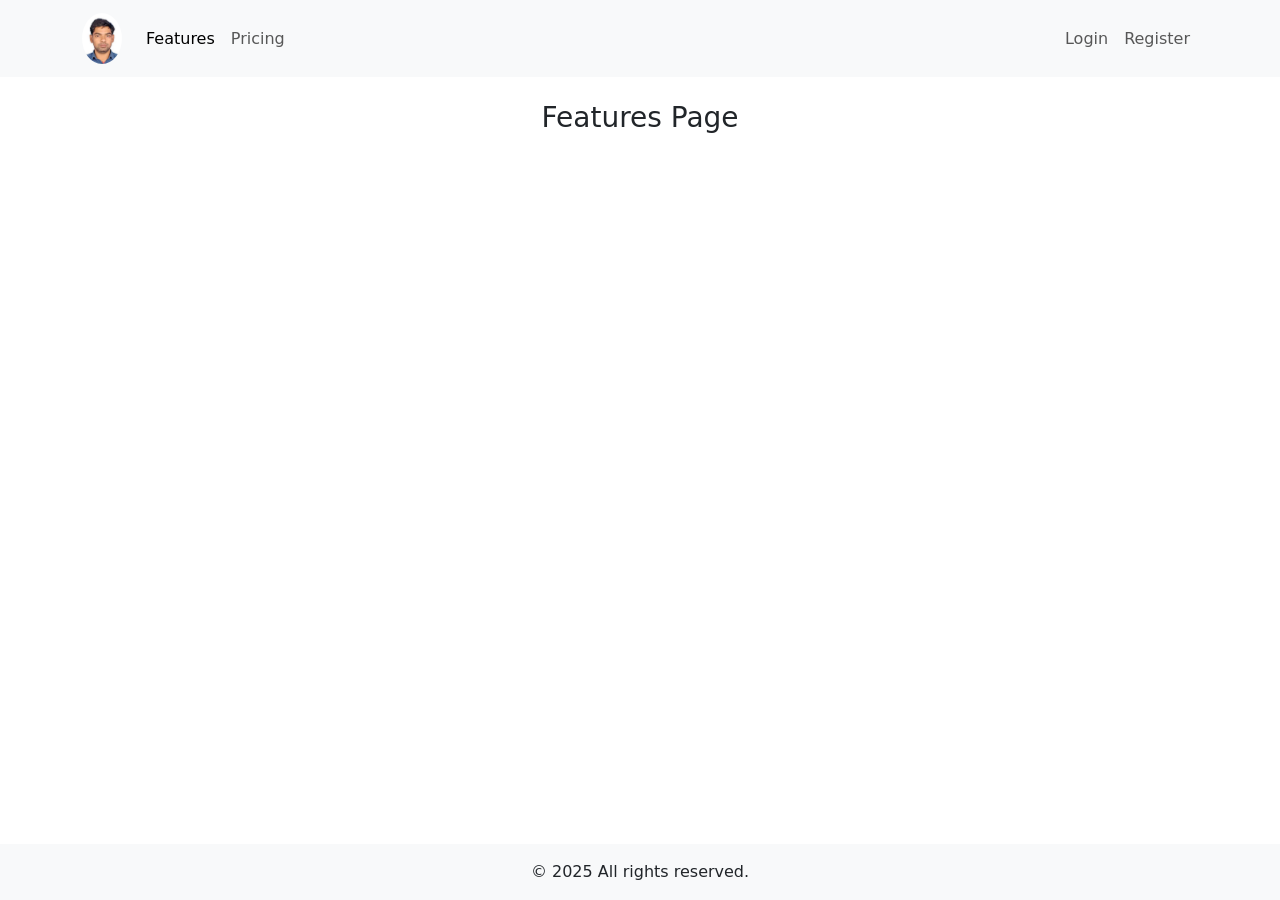
==== features.html @ a7843aa5 "Setup pages & links" ====
<!DOCTYPE html>
<html lang="en">
  <head>
    <!-- Required meta tags -->
    <meta charset="utf-8" />
    <meta name="viewport" content="width=device-width, initial-scale=1" />

    <!-- Bootstrap CSS -->
    <link
      href="https://cdn.jsdelivr.net/npm/bootstrap@5.0.2/dist/css/bootstrap.min.css"
      rel="stylesheet"
      integrity="sha384-EVSTQN3/azprG1Anm3QDgpJLIm9Nao0Yz1ztcQTwFspd3yD65VohhpuuCOmLASjC"
      crossorigin="anonymous"
    />
    <link rel="stylesheet" href="./css/style.css" />

    <title>Anurag Forms!</title>
  </head>
  <body>
    <!-- header started -->
    <nav class="navbar navbar-expand-lg navbar-light bg-light">
      <div class="container">
        <a class="navbar-brand logo" href="index.html">
          <img src="./img/logo.png" alt="Anurag" />
        </a>
        <button
          class="navbar-toggler"
          type="button"
          data-bs-toggle="collapse"
          data-bs-target="#navbarNav"
          aria-controls="navbarNav"
          aria-expanded="false"
          aria-label="Toggle navigation"
        >
          <span class="navbar-toggler-icon"></span>
        </button>
        <div class="collapse navbar-collapse">
          <ul class="navbar-nav">
            <li class="nav-item">
              <a class="nav-link active" href="features.html">Features</a>
            </li>
            <li class="nav-item">
              <a class="nav-link" href="pricing.html">Pricing</a>
            </li>
          </ul>
          <span class="nav-spacer"></span>
          <ul class="navbar-nav">
            <li class="nav-item">
              <a class="nav-link" href="login.html">Login</a>
            </li>
            <li class="nav-item">
              <a class="nav-link" href="register.html">Register</a>
            </li>
          </ul>
        </div>
      </div>
    </nav>
    <!-- Main content -->
    <main>
      <h3 class="text-center pt-4 mb-3">Features Page</h3>
      <div class="container">
        <!-- Code start -->

        <!-- Code end -->
      </div>
    </main>
    <!-- Footer Started -->
    <footer class="text-center p-3 bg-light">
      <p class="m-0">&copy; 2025 All rights reserved.</p>
    </footer>
    <!-- ----------------------------------- -->
    <script
      src="https://cdn.jsdelivr.net/npm/bootstrap@5.0.2/dist/js/bootstrap.bundle.min.js"
      integrity="sha384-MrcW6ZMFYlzcLA8Nl+NtUVF0sA7MsXsP1UyJoMp4YLEuNSfAP+JcXn/tWtIaxVXM"
      crossorigin="anonymous"
    ></script>
    <script src="./js/script.js"></script>
  </body>
</html>
---- css/style.css ----
main{
    min-height: calc(100vh - 133px);
}
.logo{
    display: inline-block;
}
.logo img{
    max-width: 40px;
    width: 100%;
    display: inline-block;
    overflow: hidden;
    border-radius: 50%;
}
form {
    max-width: 451px;
    margin-inline: auto;
    padding: 15px 30px 30px;
    border-radius: 4px;
    border: 1px solid #ddd;
    box-shadow: 5px 5px 5px #ddd;
}
form input{
    max-width: 100%;
    width: 100%;
}
.nav-spacer {
    flex: 1 1 auto;
}
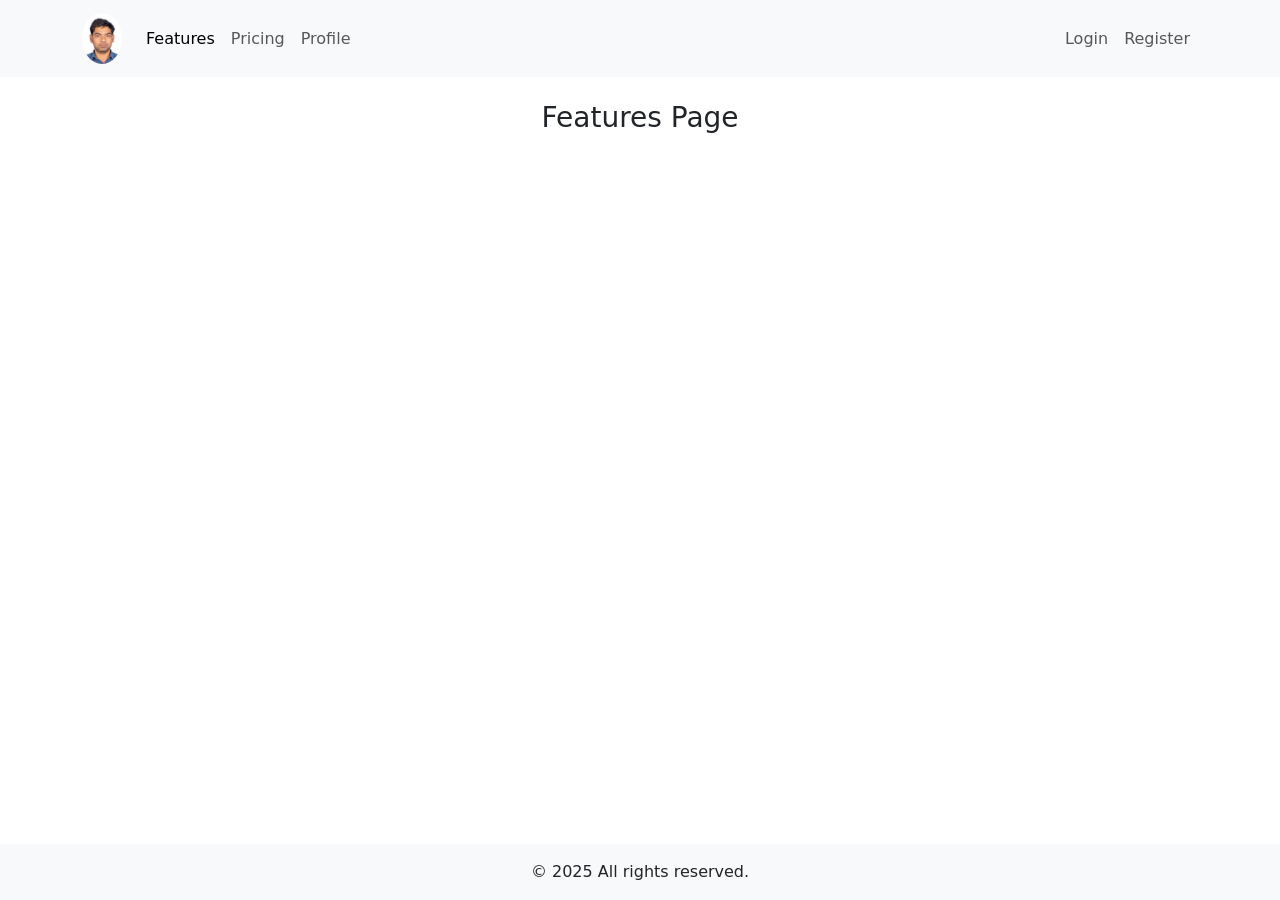
==== commit 41cfd139: "Made some ui tweaks" ====
--- a/features.html
+++ b/features.html
@@ -42,6 +42,9 @@
             <li class="nav-item">
               <a class="nav-link" href="pricing.html">Pricing</a>
             </li>
+            <li class="nav-item">
+              <a class="nav-link" href="profile.html">Profile</a>
+            </li>
           </ul>
           <span class="nav-spacer"></span>
           <ul class="navbar-nav">
